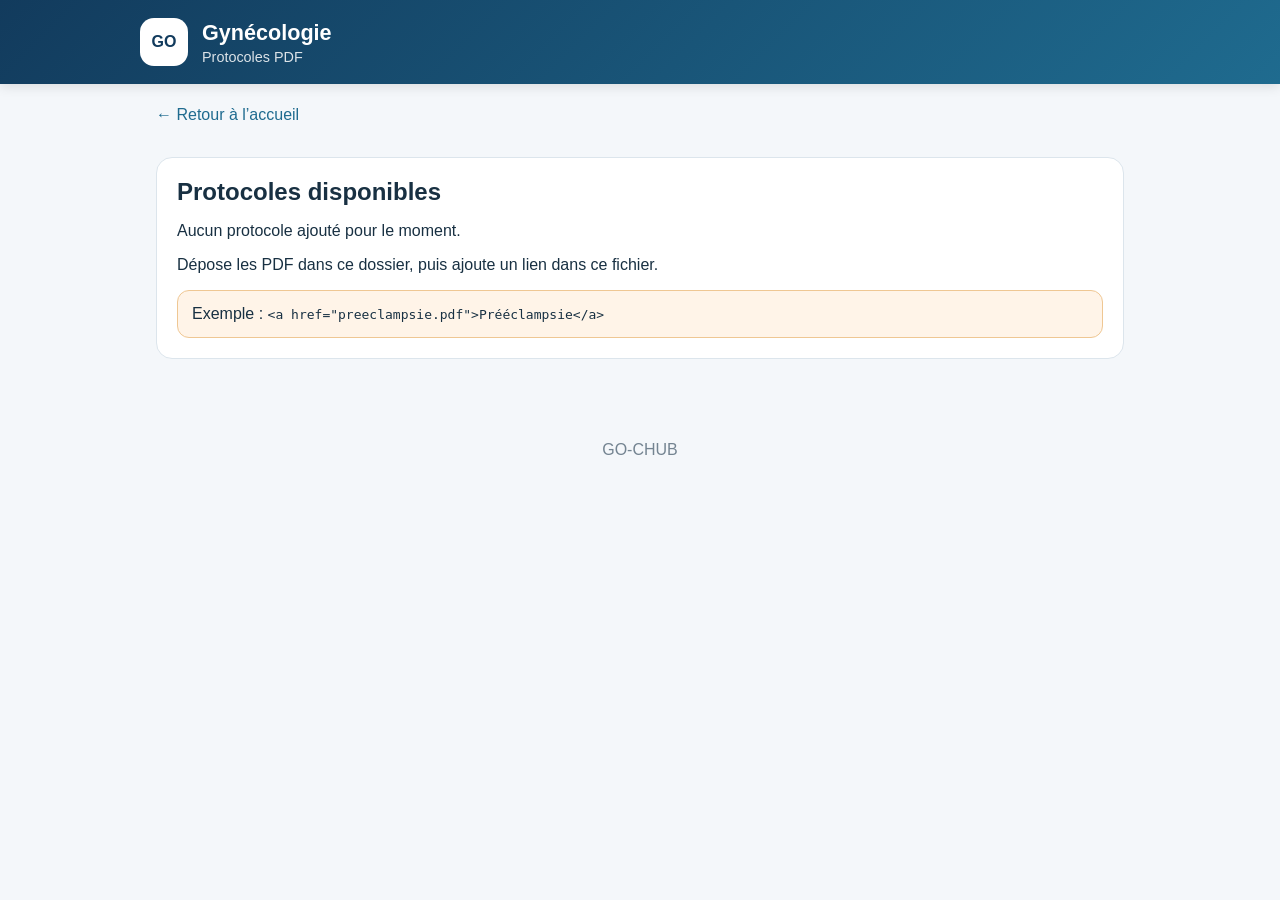
==== protocoles/gynecologie/index.html @ 2e0908cf "Add files via upload" ====
<!doctype html><html lang="fr"><head><meta charset="utf-8"><meta name="viewport" content="width=device-width,initial-scale=1"><link rel="stylesheet" href="../../assets/style.css"><title>Gynécologie · GO-CHUB</title></head><body>
<header class="topbar"><div class="brand"><div class="logo">GO</div><div><h1>Gynécologie</h1><p>Protocoles PDF</p></div></div></header>
<main><a class="back" href="../../index.html">← Retour à l’accueil</a>
<section class="panel"><h2>Protocoles disponibles</h2>
<p>Aucun protocole ajouté pour le moment.</p>
<p>Dépose les PDF dans ce dossier, puis ajoute un lien dans ce fichier.</p>
<div class="warning-box">Exemple : <code>&lt;a href="preeclampsie.pdf"&gt;Prééclampsie&lt;/a&gt;</code></div>
</section></main><footer>GO-CHUB</footer></body></html>
---- assets/style.css ----
*{box-sizing:border-box}html{scroll-behavior:smooth}body{margin:0;font-family:-apple-system,BlinkMacSystemFont,"Segoe UI",Roboto,Arial,sans-serif;background:#f4f7fa;color:#183042}.topbar{background:linear-gradient(135deg,#123b5d,#1f6b8f);color:white;padding:18px max(20px,env(safe-area-inset-left));box-shadow:0 2px 12px rgba(0,0,0,.12)}.brand{display:flex;align-items:center;gap:14px;max-width:1000px;margin:auto}.brand h1{margin:0;font-size:1.35rem}.brand p{margin:3px 0 0;opacity:.85;font-size:.9rem}.logo{width:48px;height:48px;border-radius:14px;background:white;color:#123b5d;display:grid;place-items:center;font-weight:800}main{max-width:1000px;margin:auto;padding:22px 16px 40px}.hero{text-align:center;padding:12px 0 24px}.hero h2{margin:0 0 14px;font-size:1.35rem}input[type=search],input[type=number],input[type=date]{width:100%;padding:14px 16px;border:1px solid #cad5df;border-radius:12px;font-size:1rem;background:white;outline:none}input:focus{border-color:#1f6b8f;box-shadow:0 0 0 3px rgba(31,107,143,.12)}.grid{display:grid;gap:14px}.home-grid{grid-template-columns:repeat(3,1fr);margin-bottom:22px}.two{grid-template-columns:repeat(2,1fr)}.card,.mini-card{background:white;border:1px solid #dce5ec;border-radius:16px;text-decoration:none;color:inherit;box-shadow:0 4px 16px rgba(24,48,66,.06);transition:.18s}.card{padding:22px;text-align:center}.card:hover,.mini-card:hover{transform:translateY(-2px);box-shadow:0 8px 22px rgba(24,48,66,.1)}.card h2{font-size:1.1rem;margin:8px 0}.card p,.mini-card span{color:#627483;font-size:.9rem}.emoji{font-size:2rem}.panel{background:white;border:1px solid #dce5ec;border-radius:16px;padding:20px;margin:18px 0}.panel h2{margin:0 0 16px}.mini-card{padding:18px;display:flex;flex-direction:column;gap:6px}.external strong:after{content:" ↗";font-weight:400}.notice{background:#fff8df;border:1px solid #f0d98f;border-radius:14px;padding:16px;margin-top:20px}.hidden{display:none}.list{display:grid;gap:10px}.result{display:block;padding:13px 14px;border:1px solid #dce5ec;border-radius:12px;text-decoration:none;color:inherit}.result small{display:block;color:#6a7b88;margin-top:3px}.calc{display:grid;gap:12px}.calc-row{display:grid;grid-template-columns:1fr 1fr;gap:12px}.button{border:0;border-radius:12px;background:#123b5d;color:white;padding:13px 16px;font-size:1rem;cursor:pointer}.result-box{background:#eef6fa;border-radius:12px;padding:14px;min-height:52px}.warning-box{background:#fff4e8;border:1px solid #efc793;border-radius:12px;padding:14px}.back{display:inline-block;margin-bottom:15px;text-decoration:none;color:#1f6b8f}footer{text-align:center;color:#748491;padding:24px}@media(max-width:720px){.home-grid,.two,.calc-row{grid-template-columns:1fr}.card{text-align:left;display:grid;grid-template-columns:auto 1fr;column-gap:14px}.card .emoji{grid-row:1/3}.card h2{margin:0}.card p{margin:4px 0 0}.brand p{display:none}}
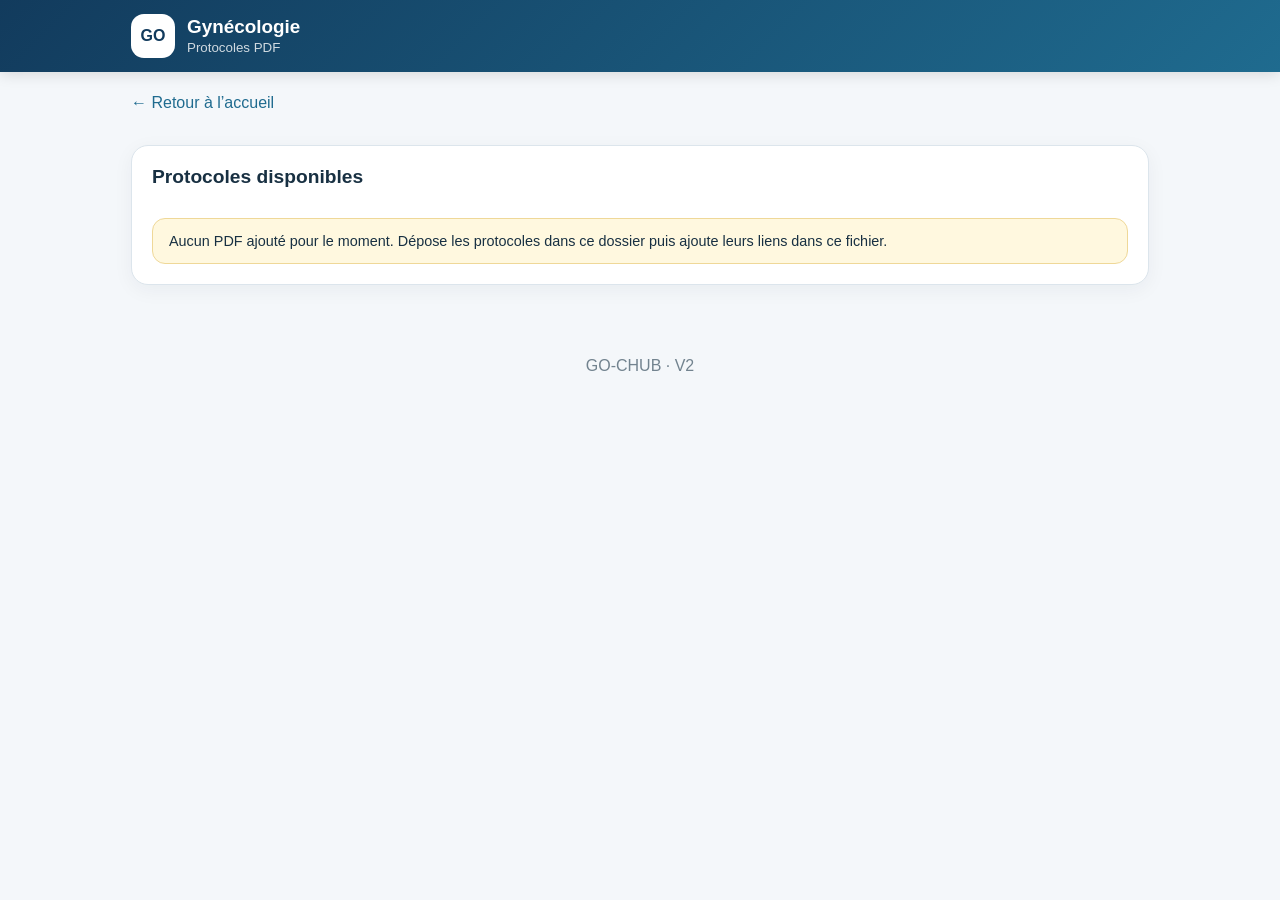
==== commit eade07bc: "Add files via upload" ====
--- a/protocoles/gynecologie/index.html
+++ b/protocoles/gynecologie/index.html
@@ -1,8 +1 @@
-<!doctype html><html lang="fr"><head><meta charset="utf-8"><meta name="viewport" content="width=device-width,initial-scale=1"><link rel="stylesheet" href="../../assets/style.css"><title>Gynécologie · GO-CHUB</title></head><body>
-<header class="topbar"><div class="brand"><div class="logo">GO</div><div><h1>Gynécologie</h1><p>Protocoles PDF</p></div></div></header>
-<main><a class="back" href="../../index.html">← Retour à l’accueil</a>
-<section class="panel"><h2>Protocoles disponibles</h2>
-<p>Aucun protocole ajouté pour le moment.</p>
-<p>Dépose les PDF dans ce dossier, puis ajoute un lien dans ce fichier.</p>
-<div class="warning-box">Exemple : <code>&lt;a href="preeclampsie.pdf"&gt;Prééclampsie&lt;/a&gt;</code></div>
-</section></main><footer>GO-CHUB</footer></body></html>+<!doctype html><html lang="fr"><head><meta charset="utf-8"><meta name="viewport" content="width=device-width,initial-scale=1"><link rel="stylesheet" href="../../assets/style.css"><title>Gynécologie · GO-CHUB</title></head><body><header class="topbar"><div class="topbar-inner"><a class="brand" href="../../index.html"><div class="brandmark">GO</div><div><h1>Gynécologie</h1><small>Protocoles PDF</small></div></a></div></header><main><a class="back" href="../../index.html">← Retour à l’accueil</a><section class="panel"><h2>Protocoles disponibles</h2><div class="pdf-list"><div class="notice">Aucun PDF ajouté pour le moment. Dépose les protocoles dans ce dossier puis ajoute leurs liens dans ce fichier.</div></div></section></main><footer>GO-CHUB · V2</footer></body></html>
--- a/assets/style.css
+++ b/assets/style.css
@@ -1 +1,27 @@
-*{box-sizing:border-box}html{scroll-behavior:smooth}body{margin:0;font-family:-apple-system,BlinkMacSystemFont,"Segoe UI",Roboto,Arial,sans-serif;background:#f4f7fa;color:#183042}.topbar{background:linear-gradient(135deg,#123b5d,#1f6b8f);color:white;padding:18px max(20px,env(safe-area-inset-left));box-shadow:0 2px 12px rgba(0,0,0,.12)}.brand{display:flex;align-items:center;gap:14px;max-width:1000px;margin:auto}.brand h1{margin:0;font-size:1.35rem}.brand p{margin:3px 0 0;opacity:.85;font-size:.9rem}.logo{width:48px;height:48px;border-radius:14px;background:white;color:#123b5d;display:grid;place-items:center;font-weight:800}main{max-width:1000px;margin:auto;padding:22px 16px 40px}.hero{text-align:center;padding:12px 0 24px}.hero h2{margin:0 0 14px;font-size:1.35rem}input[type=search],input[type=number],input[type=date]{width:100%;padding:14px 16px;border:1px solid #cad5df;border-radius:12px;font-size:1rem;background:white;outline:none}input:focus{border-color:#1f6b8f;box-shadow:0 0 0 3px rgba(31,107,143,.12)}.grid{display:grid;gap:14px}.home-grid{grid-template-columns:repeat(3,1fr);margin-bottom:22px}.two{grid-template-columns:repeat(2,1fr)}.card,.mini-card{background:white;border:1px solid #dce5ec;border-radius:16px;text-decoration:none;color:inherit;box-shadow:0 4px 16px rgba(24,48,66,.06);transition:.18s}.card{padding:22px;text-align:center}.card:hover,.mini-card:hover{transform:translateY(-2px);box-shadow:0 8px 22px rgba(24,48,66,.1)}.card h2{font-size:1.1rem;margin:8px 0}.card p,.mini-card span{color:#627483;font-size:.9rem}.emoji{font-size:2rem}.panel{background:white;border:1px solid #dce5ec;border-radius:16px;padding:20px;margin:18px 0}.panel h2{margin:0 0 16px}.mini-card{padding:18px;display:flex;flex-direction:column;gap:6px}.external strong:after{content:" ↗";font-weight:400}.notice{background:#fff8df;border:1px solid #f0d98f;border-radius:14px;padding:16px;margin-top:20px}.hidden{display:none}.list{display:grid;gap:10px}.result{display:block;padding:13px 14px;border:1px solid #dce5ec;border-radius:12px;text-decoration:none;color:inherit}.result small{display:block;color:#6a7b88;margin-top:3px}.calc{display:grid;gap:12px}.calc-row{display:grid;grid-template-columns:1fr 1fr;gap:12px}.button{border:0;border-radius:12px;background:#123b5d;color:white;padding:13px 16px;font-size:1rem;cursor:pointer}.result-box{background:#eef6fa;border-radius:12px;padding:14px;min-height:52px}.warning-box{background:#fff4e8;border:1px solid #efc793;border-radius:12px;padding:14px}.back{display:inline-block;margin-bottom:15px;text-decoration:none;color:#1f6b8f}footer{text-align:center;color:#748491;padding:24px}@media(max-width:720px){.home-grid,.two,.calc-row{grid-template-columns:1fr}.card{text-align:left;display:grid;grid-template-columns:auto 1fr;column-gap:14px}.card .emoji{grid-row:1/3}.card h2{margin:0}.card p{margin:4px 0 0}.brand p{display:none}}+
+:root{
+ --navy:#123b5d;--blue:#1f6b8f;--sky:#eaf5fa;--bg:#f4f7fa;--text:#183042;
+ --muted:#667987;--line:#dce5ec;--white:#fff;--green:#246b4a;--orange:#9a5b12;--red:#a63333;
+}
+*{box-sizing:border-box} html{scroll-behavior:smooth}
+body{margin:0;background:var(--bg);color:var(--text);font-family:-apple-system,BlinkMacSystemFont,"Segoe UI",Roboto,Arial,sans-serif}
+.topbar{position:sticky;top:0;z-index:10;background:linear-gradient(135deg,var(--navy),var(--blue));color:#fff;box-shadow:0 2px 14px #0002}
+.topbar-inner{max-width:1050px;margin:auto;padding:14px 16px;display:flex;align-items:center;justify-content:space-between}
+.brand{display:flex;align-items:center;gap:12px;text-decoration:none;color:#fff}.brandmark{width:44px;height:44px;border-radius:13px;background:#fff;color:var(--navy);display:grid;place-items:center;font-weight:900}.brand h1{font-size:1.18rem;margin:0}.brand small{opacity:.8}
+.nav{display:flex;gap:7px}.nav a{color:#fff;text-decoration:none;padding:9px 11px;border-radius:10px;font-size:.92rem}.nav a:hover{background:#ffffff22}
+main{max-width:1050px;margin:auto;padding:22px 16px 44px}.hero{padding:10px 0 20px}.hero h2{font-size:1.45rem;margin:0 0 7px}.hero p{margin:0;color:var(--muted)}
+.search{margin-top:16px;position:relative}.search input{padding-left:44px}.search:before{content:"⌕";position:absolute;left:16px;top:9px;font-size:1.5rem;color:var(--muted)}
+input,select{width:100%;border:1px solid #cbd7df;border-radius:12px;background:#fff;padding:13px 14px;font-size:1rem;outline:none}input:focus,select:focus{border-color:var(--blue);box-shadow:0 0 0 3px #1f6b8f20}
+.grid{display:grid;gap:14px}.grid3{grid-template-columns:repeat(3,1fr)}.grid2{grid-template-columns:repeat(2,1fr)}
+.card,.panel,.toolcard{background:#fff;border:1px solid var(--line);border-radius:17px;box-shadow:0 5px 20px #1830420d}
+.card{padding:22px;text-decoration:none;color:inherit;transition:.15s}.card:hover,.toolcard:hover{transform:translateY(-2px);box-shadow:0 8px 24px #18304218}.card .icon{font-size:2rem}.card h3{margin:8px 0 4px}.card p{margin:0;color:var(--muted);font-size:.92rem}
+.panel{padding:20px;margin-top:18px}.panel h2{margin:0 0 14px;font-size:1.2rem}.toolcard{display:flex;flex-direction:column;gap:5px;padding:17px;text-decoration:none;color:inherit}.toolcard span{color:var(--muted);font-size:.9rem}
+.badge{display:inline-block;padding:5px 9px;border-radius:999px;background:var(--sky);color:var(--blue);font-size:.78rem;font-weight:700}
+.formgrid{display:grid;grid-template-columns:repeat(4,1fr);gap:12px}.field label{display:block;font-size:.86rem;font-weight:700;margin:0 0 6px}.unit{position:relative}.unit span{position:absolute;right:13px;top:13px;color:var(--muted);pointer-events:none}.unit input{padding-right:45px}
+.buttonrow{display:flex;gap:10px;flex-wrap:wrap;margin-top:15px}.button{border:0;border-radius:12px;background:var(--navy);color:#fff;padding:13px 18px;font-size:1rem;font-weight:700;cursor:pointer}.button.secondary{background:#e9eef2;color:var(--text)}
+.results{display:grid;grid-template-columns:repeat(4,1fr);gap:12px;margin-top:16px}.result{padding:16px;border-radius:14px;background:#f7fafc;border:1px solid var(--line)}.result strong{display:block;font-size:1.1rem;margin-top:5px}.result small{color:var(--muted)}.result.low{background:#fff0f0;border-color:#e8b7b7}.result.high{background:#fff7e9;border-color:#e8cb9d}.result.normal{background:#edf8f2;border-color:#b9dcca}
+.notice{padding:14px 16px;border-radius:13px;background:#fff8df;border:1px solid #efd898;margin-top:16px;font-size:.9rem}.source{font-size:.85rem;color:var(--muted);line-height:1.45}.hidden{display:none}.back{display:inline-block;text-decoration:none;color:var(--blue);margin-bottom:15px}
+.pdf-list{display:grid;gap:10px}.pdf-item{display:flex;justify-content:space-between;align-items:center;padding:14px;border:1px solid var(--line);border-radius:12px;text-decoration:none;color:inherit}.pdf-item:hover{background:#f8fafc}
+footer{text-align:center;color:#72838f;padding:28px 15px}
+@media(max-width:780px){.nav{display:none}.grid3,.grid2,.formgrid,.results{grid-template-columns:1fr 1fr}.card{padding:18px}}
+@media(max-width:520px){.grid3,.grid2,.formgrid,.results{grid-template-columns:1fr}.topbar-inner{padding-top:max(12px,env(safe-area-inset-top))}.brand small{display:none}}
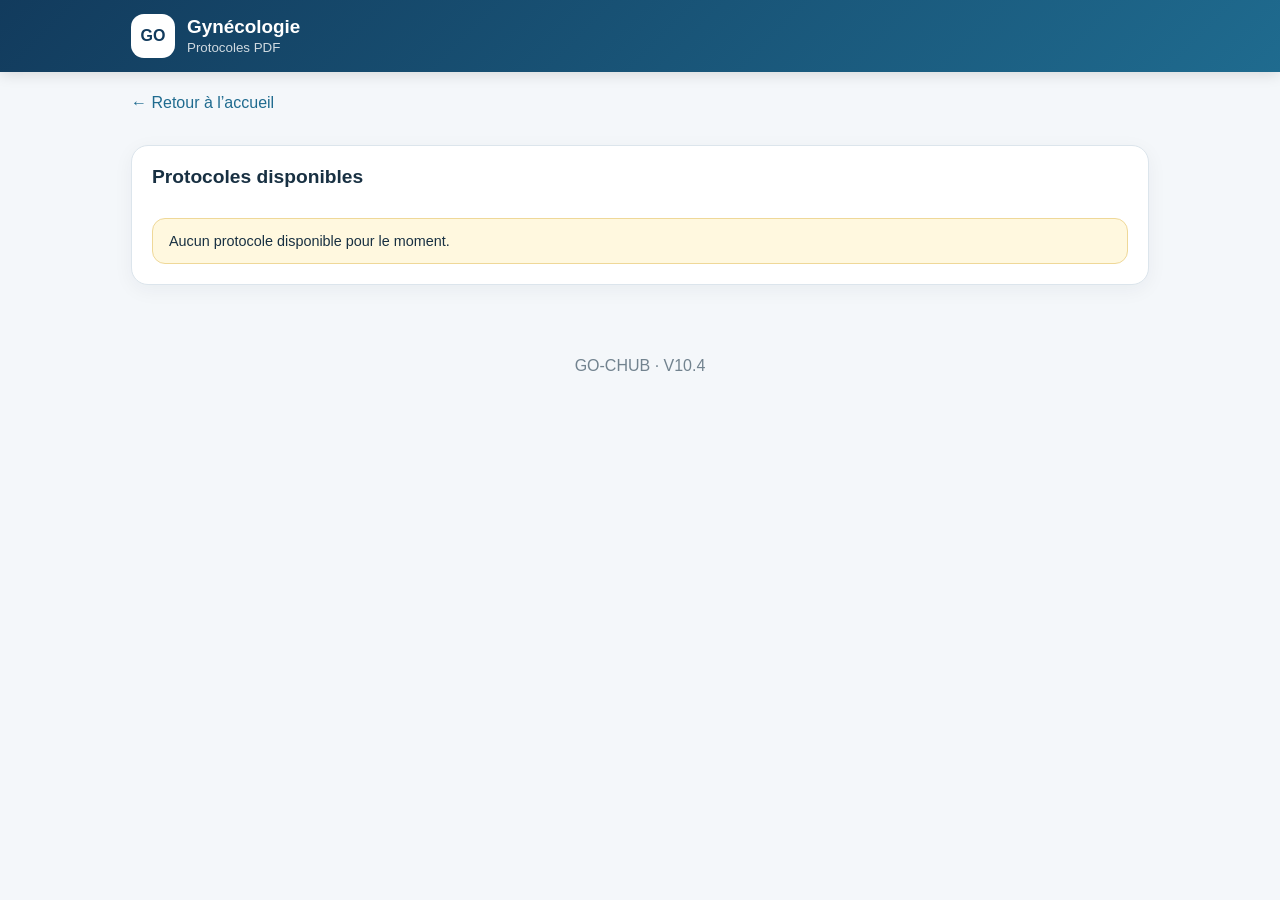
==== commit 168e253d: "Enhance Gynécologie protocoles page with dynamic loading Updated the HTML structure and added JavaSc" ====
--- a/protocoles/gynecologie/index.html
+++ b/protocoles/gynecologie/index.html
@@ -1 +1,78 @@
-<!doctype html><html lang="fr"><head><meta charset="utf-8"><meta name="viewport" content="width=device-width,initial-scale=1"><link rel="stylesheet" href="../../assets/style.css"><title>Gynécologie · GO-CHUB</title></head><body><header class="topbar"><div class="topbar-inner"><a class="brand" href="../../index.html"><div class="brandmark">GO</div><div><h1>Gynécologie</h1><small>Protocoles PDF</small></div></a></div></header><main><a class="back" href="../../index.html">← Retour à l’accueil</a><section class="panel"><h2>Protocoles disponibles</h2><div class="pdf-list"><div class="notice">Aucun PDF ajouté pour le moment. Dépose les protocoles dans ce dossier puis ajoute leurs liens dans ce fichier.</div></div></section></main><footer>GO-CHUB · V2</footer></body></html>+<!doctype html>
+<html lang="fr">
+<head>
+  <meta charset="utf-8">
+  <meta name="viewport" content="width=device-width,initial-scale=1">
+  <link rel="stylesheet" href="../../assets/style.css">
+  <title>Gynécologie · GO-CHUB</title>
+</head>
+
+<body>
+
+<header class="topbar">
+  <div class="topbar-inner">
+    <a class="brand" href="../../index.html">
+      <div class="brandmark">GO</div>
+      <div>
+        <h1>Gynécologie</h1>
+        <small>Protocoles PDF</small>
+      </div>
+    </a>
+  </div>
+</header>
+
+<main>
+
+  <a class="back" href="../../index.html">← Retour à l’accueil</a>
+
+  <section class="panel">
+    <h2>Protocoles disponibles</h2>
+
+    <div class="pdf-list" id="pdf-list">
+      <div class="notice">Chargement des protocoles…</div>
+    </div>
+
+  </section>
+
+</main>
+
+<footer>GO-CHUB · V10.4</footer>
+
+<script>
+fetch("../../assets/protocoles.json")
+  .then(response => response.json())
+  .then(documents => {
+
+    const liste = document.getElementById("pdf-list");
+
+    const protocoles = documents.filter(
+      document => document.category === "Gynécologie"
+    );
+
+    if (protocoles.length === 0) {
+      liste.innerHTML =
+        '<div class="notice">Aucun protocole disponible pour le moment.</div>';
+      return;
+    }
+
+    liste.innerHTML = protocoles.map(document => `
+      <a class="pdf-item"
+         href="../../${document.href}"
+         target="_blank">
+        <div>
+          <strong>${document.title}</strong>
+          <small>Document PDF · Gynécologie</small>
+        </div>
+        <span>Ouvrir le PDF →</span>
+      </a>
+    `).join("");
+
+  })
+  .catch(() => {
+    document.getElementById("pdf-list").innerHTML =
+      '<div class="notice">Aucun protocole disponible pour le moment.</div>';
+  });
+</script>
+
+</body>
+</html>
